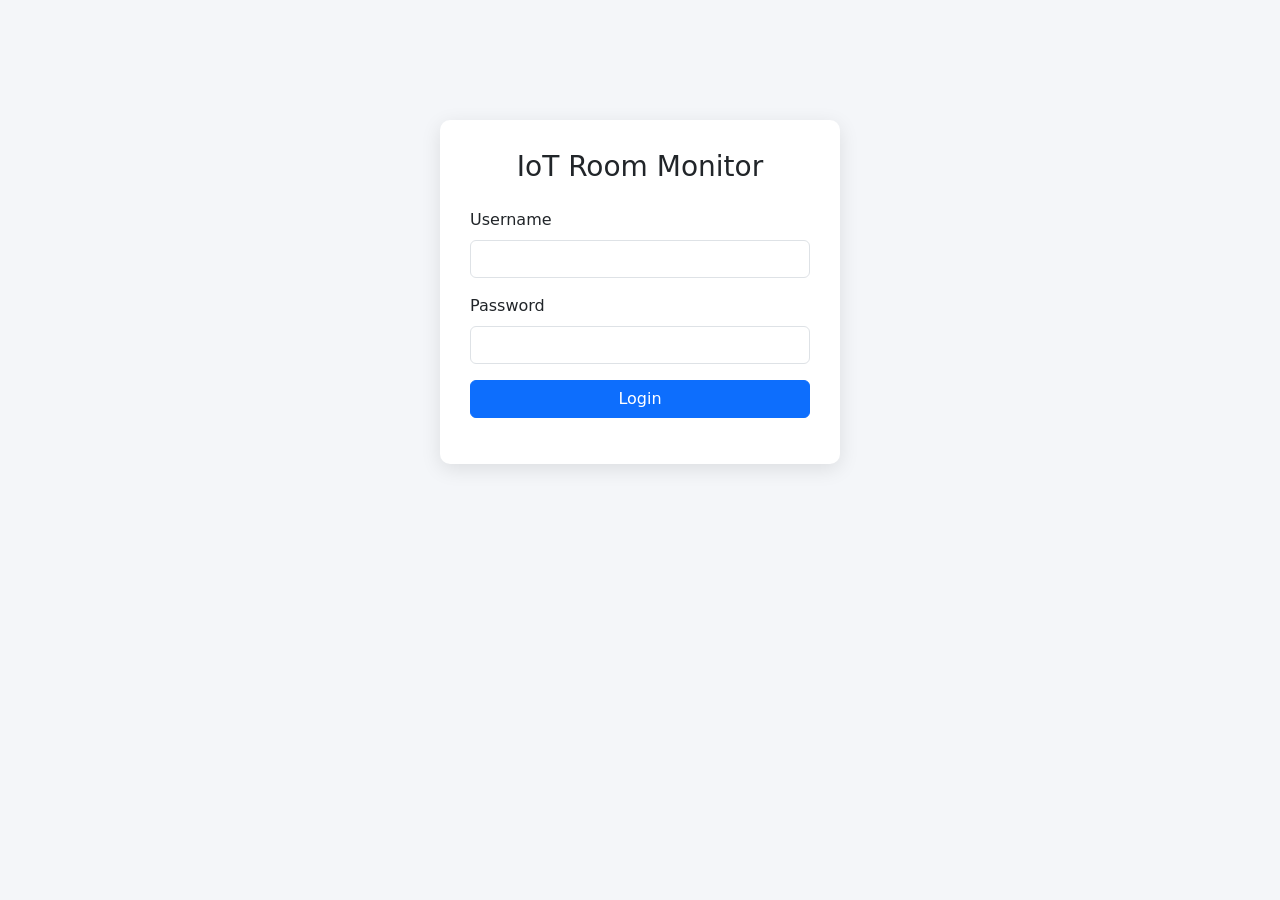
==== login.html @ cb1ebfbf "added login.html" ====
<!DOCTYPE html>
<html lang="en">
<head>
<meta charset="UTF-8">
<meta name="viewport" content="width=device-width, initial-scale=1.0">
<title>Login | IoT Room Monitor</title>

<link href="https://cdn.jsdelivr.net/npm/bootstrap@5.3.8/dist/css/bootstrap.min.css" rel="stylesheet">

<style>

body{
background:#f4f6f9;
}

.login-card{
max-width:400px;
margin:auto;
margin-top:120px;
padding:30px;
background:white;
border-radius:10px;
box-shadow:0 5px 20px rgba(0,0,0,0.1);
}

</style>

</head>

<body>

<div class="container">

<div class="login-card">

<h3 class="text-center mb-4">IoT Room Monitor</h3>

<form id="loginForm">

<div class="mb-3">
<label class="form-label">Username</label>
<input type="text" id="username" class="form-control" required>
</div>

<div class="mb-3">
<label class="form-label">Password</label>
<input type="password" id="password" class="form-control" required>
</div>

<div class="d-grid">
<button type="submit" class="btn btn-primary">Login</button>
</div>

<p class="text-danger text-center mt-3" id="errorMsg"></p>

</form>

</div>

</div>

<script>

document.getElementById("loginForm").addEventListener("submit", function(e){

e.preventDefault();

const username = document.getElementById("username").value;
const password = document.getElementById("password").value;

// sample credentials
const correctUser = "admin";
const correctPass = "1234";

if(username === correctUser && password === correctPass){

// save login session
localStorage.setItem("loggedIn","true");

// redirect to dashboard
window.location.href = "dashboard.html";

}else{

document.getElementById("errorMsg").innerText = "Invalid username or password";

}

});

</script>

</body>
</html>
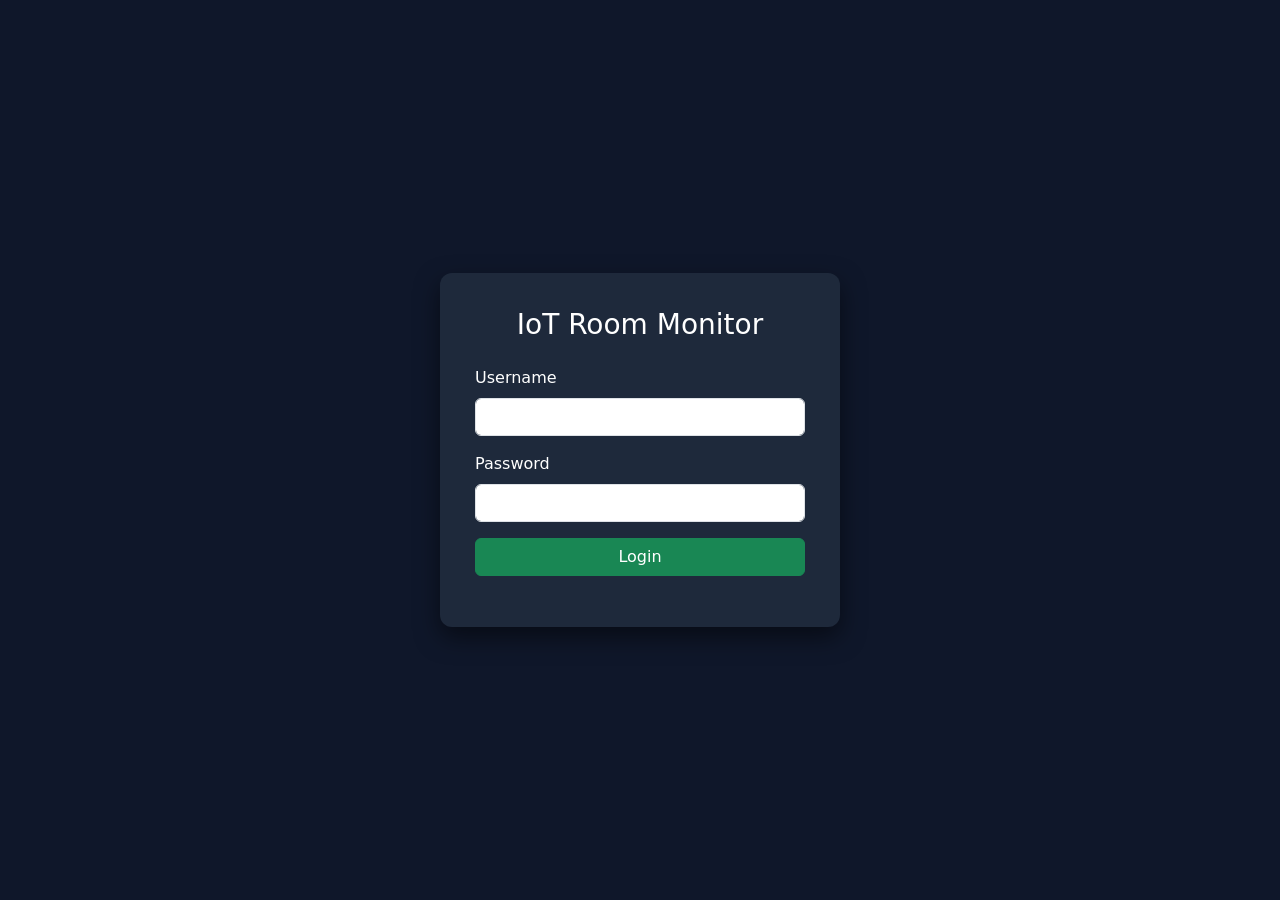
==== commit 1bf4c81d: "Merge pull request #7 from jraldGITHUB/login Login" ====
--- a/login.html
+++ b/login.html
@@ -1,8 +1,10 @@
 <!DOCTYPE html>
 <html lang="en">
 <head>
+
 <meta charset="UTF-8">
 <meta name="viewport" content="width=device-width, initial-scale=1.0">
+
 <title>Login | IoT Room Monitor</title>
 
 <link href="https://cdn.jsdelivr.net/npm/bootstrap@5.3.8/dist/css/bootstrap.min.css" rel="stylesheet">
@@ -10,17 +12,20 @@
 <style>
 
 body{
-background:#f4f6f9;
+background:#0f172a;
+display:flex;
+justify-content:center;
+align-items:center;
+height:100vh;
+color:white;
 }
 
 .login-card{
-max-width:400px;
-margin:auto;
-margin-top:120px;
-padding:30px;
-background:white;
-border-radius:10px;
-box-shadow:0 5px 20px rgba(0,0,0,0.1);
+width:400px;
+padding:35px;
+background:#1e293b;
+border-radius:12px;
+box-shadow:0 10px 25px rgba(0,0,0,0.5);
 }
 
 </style>
@@ -28,8 +33,6 @@
 </head>
 
 <body>
-
-<div class="container">
 
 <div class="login-card">
 
@@ -48,14 +51,12 @@
 </div>
 
 <div class="d-grid">
-<button type="submit" class="btn btn-primary">Login</button>
+<button type="submit" class="btn btn-success">Login</button>
 </div>
 
 <p class="text-danger text-center mt-3" id="errorMsg"></p>
 
 </form>
-
-</div>
 
 </div>
 
@@ -68,17 +69,14 @@
 const username = document.getElementById("username").value;
 const password = document.getElementById("password").value;
 
-// sample credentials
 const correctUser = "admin";
 const correctPass = "1234";
 
 if(username === correctUser && password === correctPass){
 
-// save login session
 localStorage.setItem("loggedIn","true");
 
-// redirect to dashboard
-window.location.href = "dashboard.html";
+window.location.href = "Web.php";
 
 }else{
 
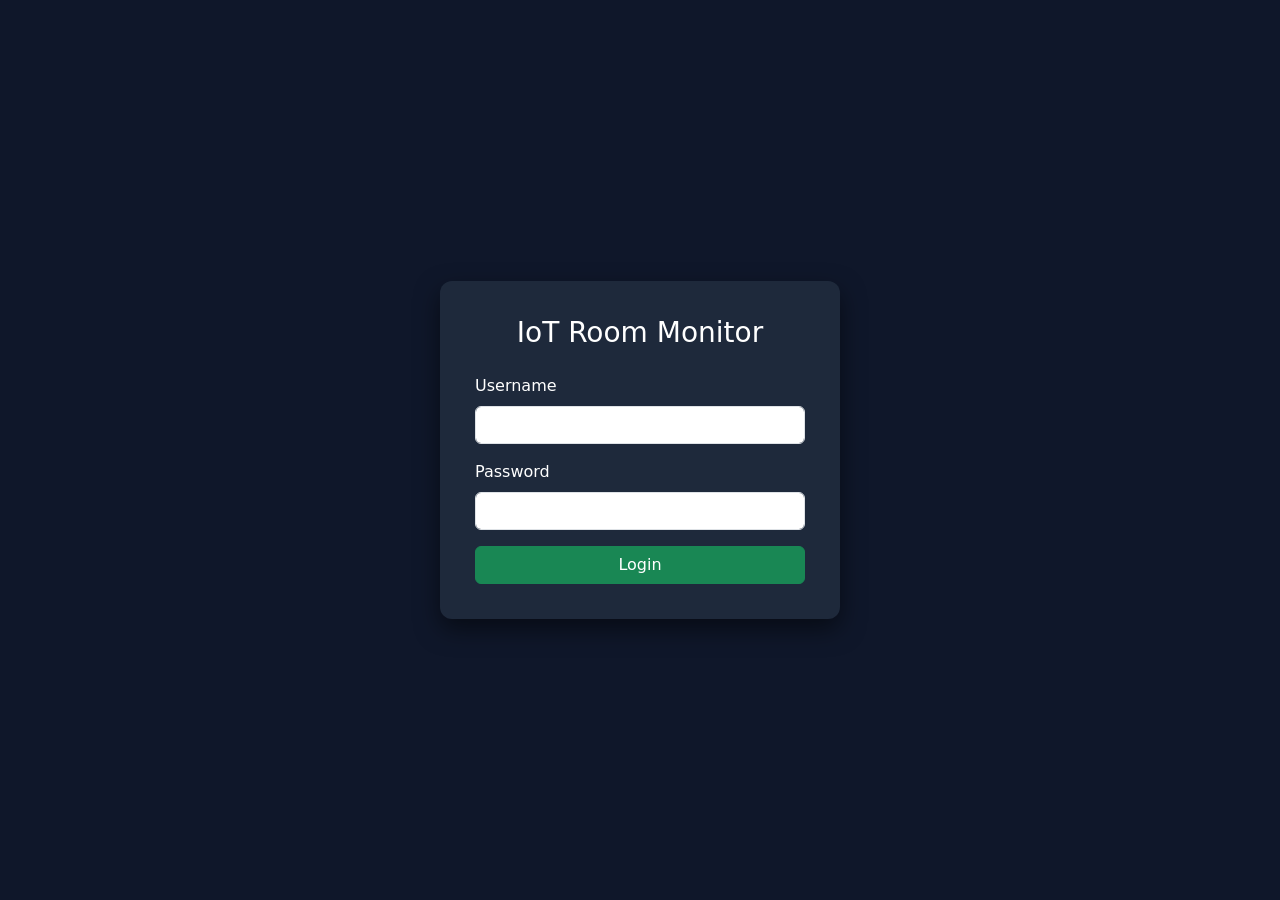
==== commit d1e8b796: "fix login and added choose room UI" ====
--- a/login.html
+++ b/login.html
@@ -38,55 +38,25 @@
 
 <h3 class="text-center mb-4">IoT Room Monitor</h3>
 
-<form id="loginForm">
+<form method="POST" action="login.php">
 
 <div class="mb-3">
 <label class="form-label">Username</label>
-<input type="text" id="username" class="form-control" required>
+<input type="text" name="username" class="form-control" required>
 </div>
 
 <div class="mb-3">
 <label class="form-label">Password</label>
-<input type="password" id="password" class="form-control" required>
+<input type="password" name="password" class="form-control" required>
 </div>
 
 <div class="d-grid">
 <button type="submit" class="btn btn-success">Login</button>
 </div>
 
-<p class="text-danger text-center mt-3" id="errorMsg"></p>
-
 </form>
 
 </div>
 
-<script>
-
-document.getElementById("loginForm").addEventListener("submit", function(e){
-
-e.preventDefault();
-
-const username = document.getElementById("username").value;
-const password = document.getElementById("password").value;
-
-const correctUser = "admin";
-const correctPass = "1234";
-
-if(username === correctUser && password === correctPass){
-
-localStorage.setItem("loggedIn","true");
-
-window.location.href = "Web.php";
-
-}else{
-
-document.getElementById("errorMsg").innerText = "Invalid username or password";
-
-}
-
-});
-
-</script>
-
 </body>
 </html>
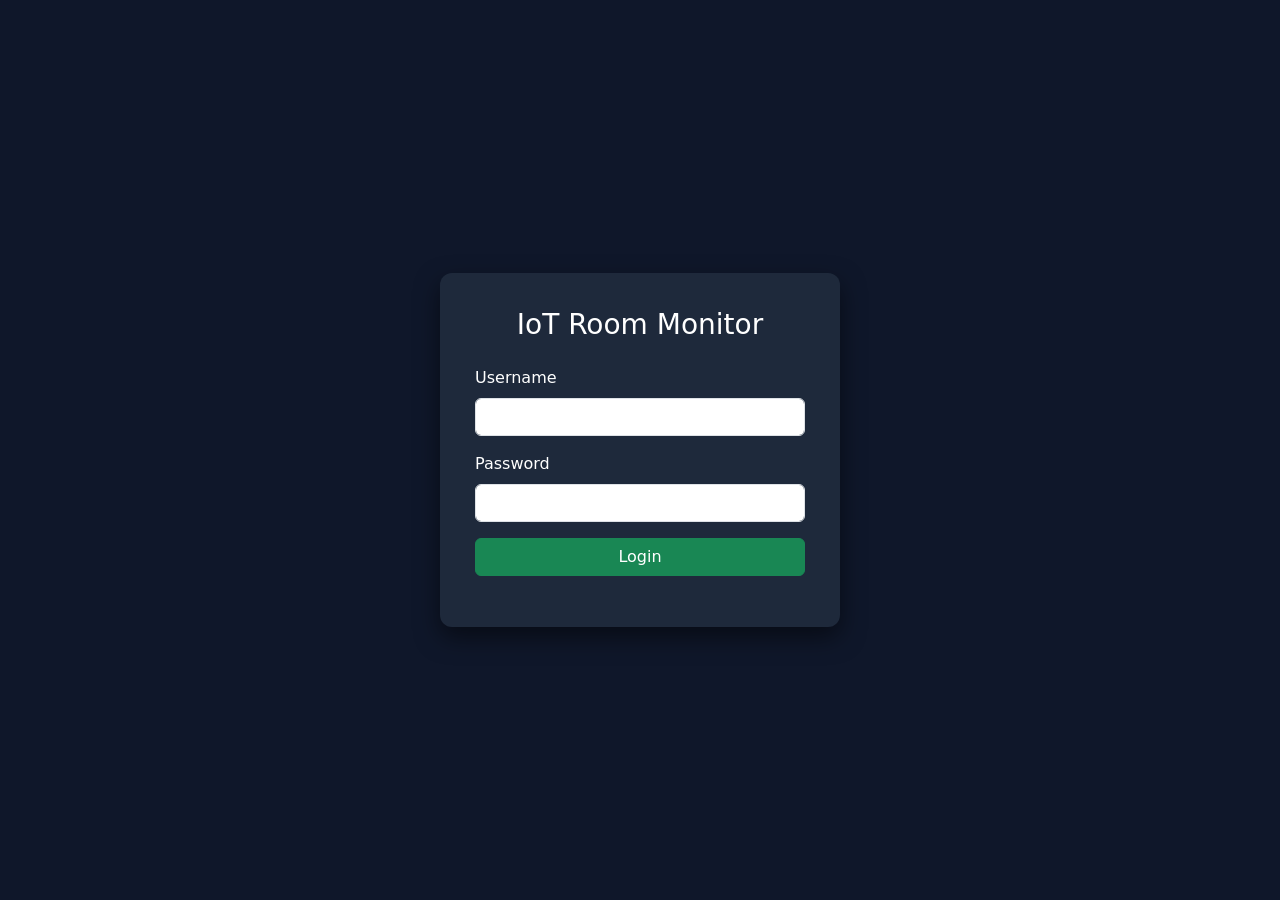
==== commit 6a3d79a3: "Merge pull request #8 from jraldGITHUB/cleaning_code Cleaning code" ====
--- a/login.html
+++ b/login.html
@@ -38,25 +38,59 @@
 
 <h3 class="text-center mb-4">IoT Room Monitor</h3>
 
-<form method="POST" action="login.php">
+<form id="loginForm">
 
 <div class="mb-3">
 <label class="form-label">Username</label>
-<input type="text" name="username" class="form-control" required>
+<input type="text" id="username" class="form-control" required>
 </div>
 
 <div class="mb-3">
 <label class="form-label">Password</label>
-<input type="password" name="password" class="form-control" required>
+<input type="password" id="password" class="form-control" required>
 </div>
 
 <div class="d-grid">
 <button type="submit" class="btn btn-success">Login</button>
 </div>
 
+<p class="text-danger text-center mt-3" id="errorMsg"></p>
+
 </form>
 
 </div>
 
+<script>
+
+document.addEventListener("DOMContentLoaded", function(){
+
+document.getElementById("loginForm").addEventListener("submit", function(e){
+
+e.preventDefault();
+
+const username = document.getElementById("username").value;
+const password = document.getElementById("password").value;
+
+const correctUser = "admin";
+const correctPass = "1234";
+
+if(username === correctUser && password === correctPass){
+
+localStorage.setItem("loggedIn","true");
+
+window.location.href = "Web.php";
+
+}else{
+
+document.getElementById("errorMsg").innerText = "Invalid username or password";
+
+}
+
+});
+
+});
+
+</script>
+
 </body>
 </html>
